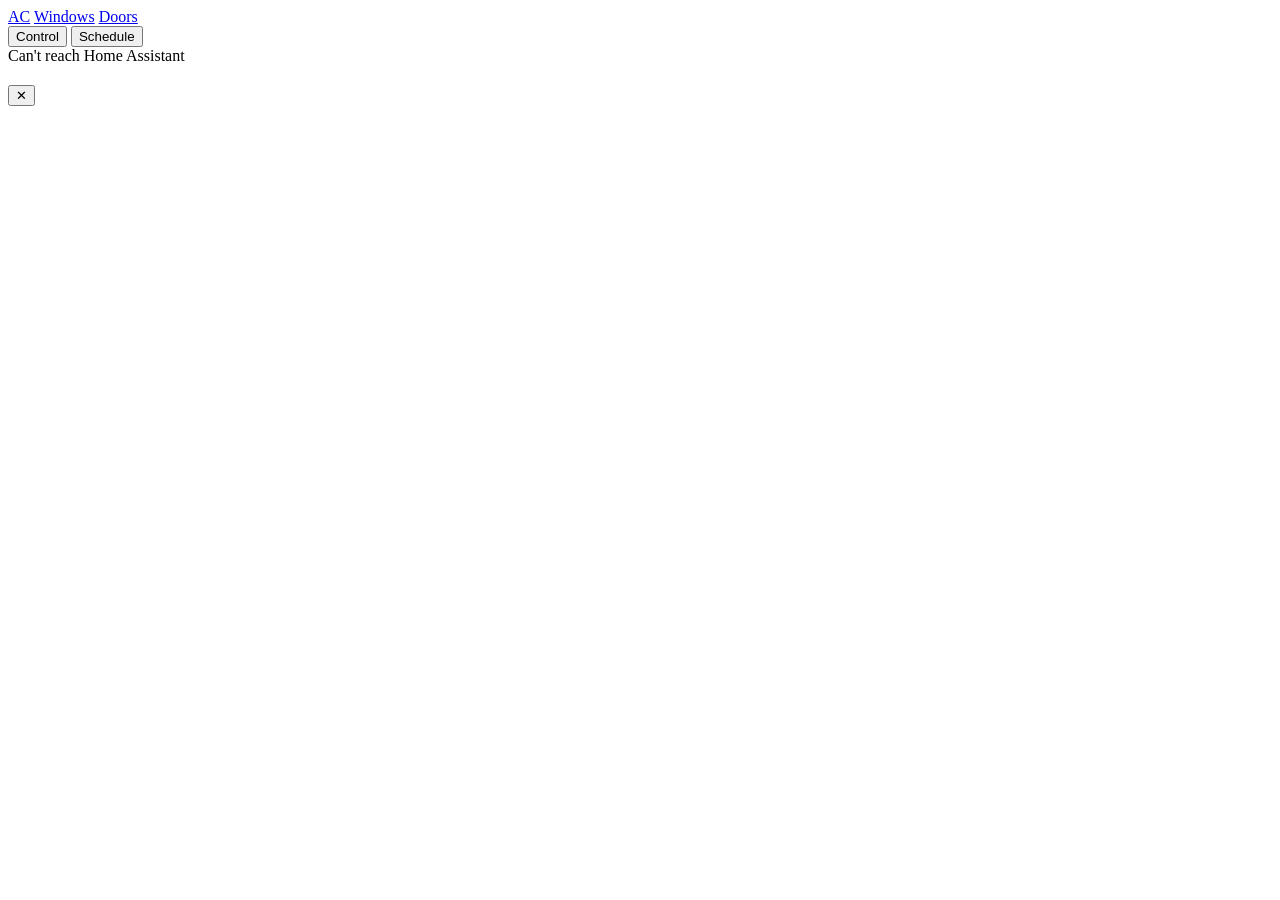
==== ac_dashboard/app/static/index.html @ 48a99547 "fix: v1.8.1 — background door-discovery refresh, 502 diagnostics, single-poll doors page Intermitten" ====
<!DOCTYPE html>
<html lang="en">
<head>
  <meta charset="utf-8">
  <meta name="viewport" content="width=device-width, initial-scale=1">
  <meta name="theme-color" content="#2e86de">
  <meta name="apple-mobile-web-app-capable" content="yes">
  <meta name="apple-mobile-web-app-status-bar-style" content="default">
  <title>Home Dashboard — AC</title>
  <link rel="manifest" href="/manifest.webmanifest">
  <link rel="apple-touch-icon" href="/apple-touch-icon.png">
  <link rel="icon" type="image/png" href="/icon-192.png">
  <link rel="stylesheet" href="/style.css?v=1.8.1">
</head>
<body>
  <header>
    <nav class="pages">
      <a href="/" class="page-link active">AC</a>
      <a href="/windows.html" class="page-link">Windows</a>
      <a href="/doors.html" class="page-link">Doors</a>
    </nav>
    <span id="status-dot" class="dot" title="Connection to Home Assistant"></span>
  </header>
  <section id="temps" class="temps hidden"></section>
  <nav class="tabs">
    <button id="tab-control" class="tab active">Control</button>
    <button id="tab-schedule" class="tab">Schedule</button>
  </nav>
  <div id="banner" class="banner hidden">Can't reach Home Assistant</div>
  <main id="groups"></main>
  <main id="schedule" class="hidden"></main>
  <div id="sheet" class="sheet hidden" role="dialog" aria-modal="true" aria-labelledby="sheet-title">
    <div class="sheet-backdrop"></div>
    <div class="sheet-panel">
      <div class="sheet-head">
        <h2 id="sheet-title"></h2>
        <button id="sheet-close" class="sheet-close" aria-label="Close">✕</button>
      </div>
      <div id="sheet-ranges" class="range-toggle"></div>
      <div id="sheet-summary" class="chart-summary"></div>
      <div id="sheet-chart" class="chart"></div>
    </div>
  </div>
  <script src="/shared.js?v=1.8.1"></script>
  <script src="/app.js?v=1.8.1"></script>
</body>
</html>
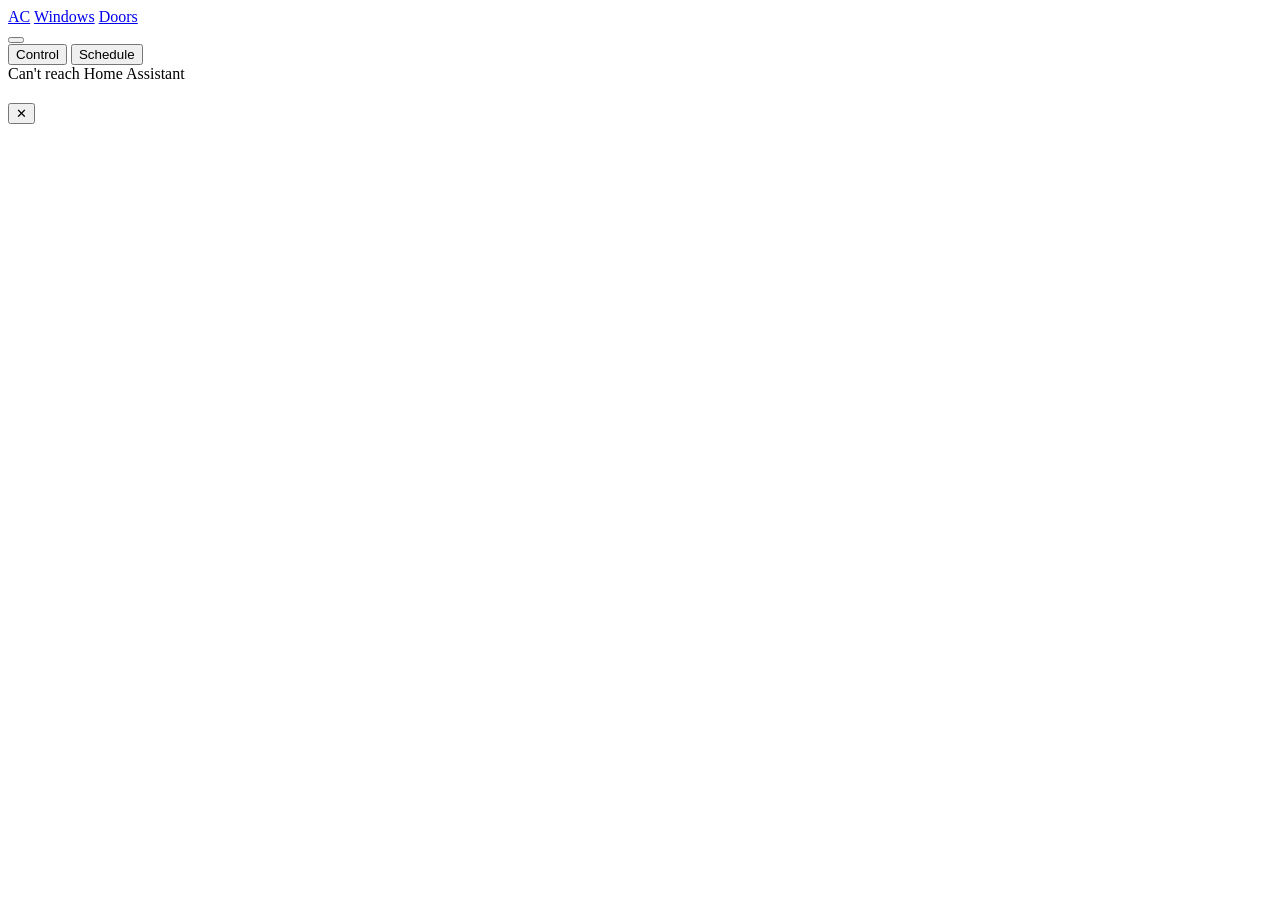
==== commit 13d2e4f6: "feat: v1.12.0 — theme toggle: Auto / Light / Dark, remembered per device Header button cycles Auto (" ====
--- a/ac_dashboard/app/static/index.html
+++ b/ac_dashboard/app/static/index.html
@@ -10,7 +10,7 @@
   <link rel="manifest" href="/manifest.webmanifest">
   <link rel="apple-touch-icon" href="/apple-touch-icon.png">
   <link rel="icon" type="image/png" href="/icon-192.png">
-  <link rel="stylesheet" href="/style.css?v=1.8.1">
+  <link rel="stylesheet" href="/style.css?v=1.12.0">
 </head>
 <body>
   <header>
@@ -19,6 +19,7 @@
       <a href="/windows.html" class="page-link">Windows</a>
       <a href="/doors.html" class="page-link">Doors</a>
     </nav>
+    <button id="theme-btn" class="theme-btn" title="Theme"></button>
     <span id="status-dot" class="dot" title="Connection to Home Assistant"></span>
   </header>
   <section id="temps" class="temps hidden"></section>
@@ -41,7 +42,7 @@
       <div id="sheet-chart" class="chart"></div>
     </div>
   </div>
-  <script src="/shared.js?v=1.8.1"></script>
-  <script src="/app.js?v=1.8.1"></script>
+  <script src="/shared.js?v=1.12.0"></script>
+  <script src="/app.js?v=1.12.0"></script>
 </body>
 </html>
